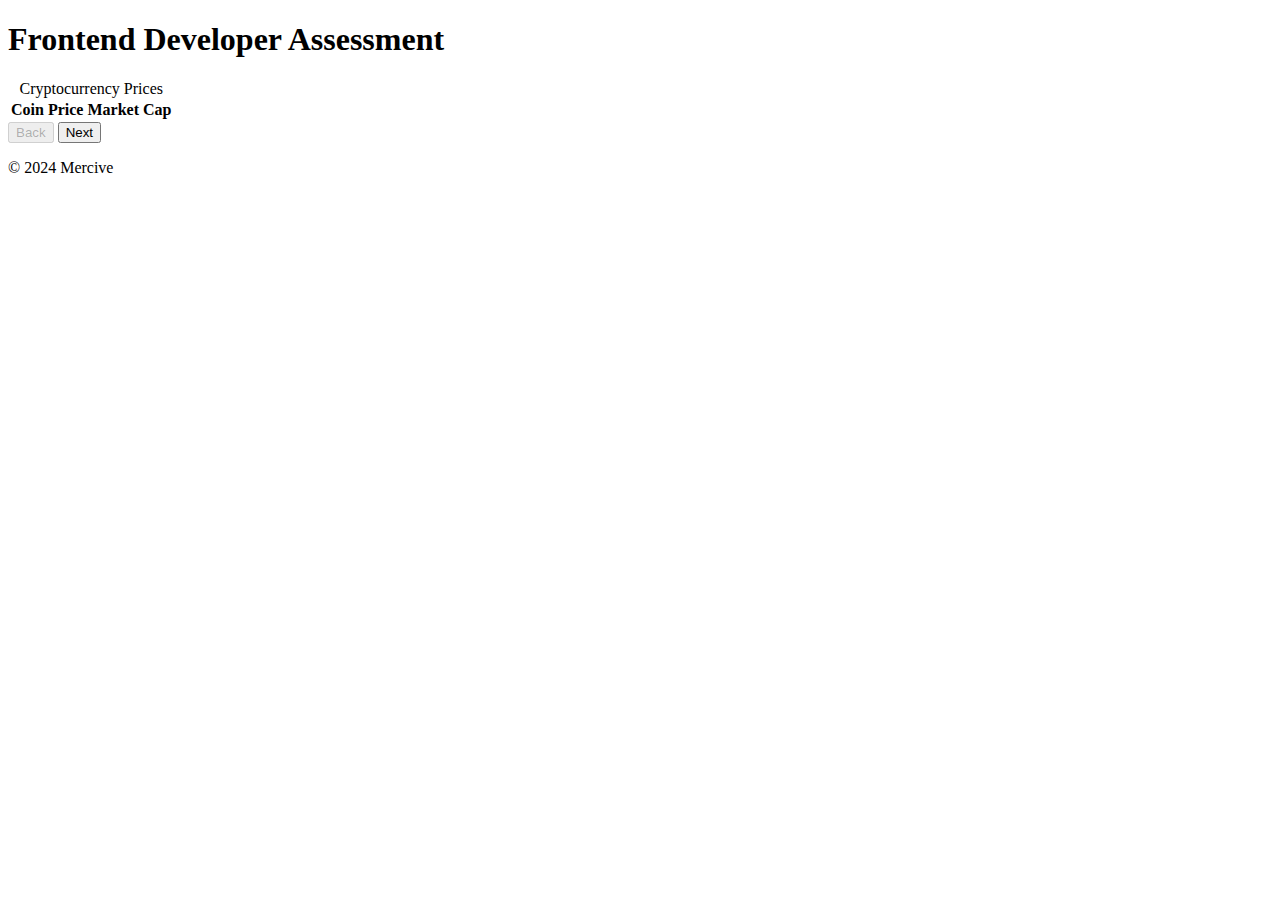
==== exercises/CryptoPrices/src/index.html @ a9d28c3c "Done with index for CryptoPrices" ====
<!DOCTYPE html>
<html lang="en">
  <head>
    <meta charset="UTF-8" />
    <meta name="viewport" content="width=device-width, initial-scale=1.0" />
    <meta http-equiv="X-UA-Compatible" content="ie=edge" />
    <title>Frontend Developer Assessment</title>
    <!-- Link to the CSS file -->
    <link rel="stylesheet" href="styles.css" />
  </head>
  <body>
    <header>
      <h1>Frontend Developer Assessment</h1>
    </header>

    <main>
      <!-- Add your HTML content here -->
      <section>
        <table id="cryptoTable">
          <caption>
            Cryptocurrency Prices
          </caption>
          <thead>
            <tr>
              <th>Coin</th>
              <th>Price</th>
              <th>Market Cap</th>
            </tr>
          </thead>
        </table>
        <tbody></tbody>
        <table>
          <div class="pagination">
            <button id="BackBtn" disabled>Back</button>
            <button id="nextBtn">Next</button>
          </div>
        </table>
      </section>
    </main>

    <footer>
      <p>&copy; 2024 Mercive</p>
    </footer>

    <!-- Link to the JavaScript file -->
    <script src="script.js"></script>
  </body>
</html>
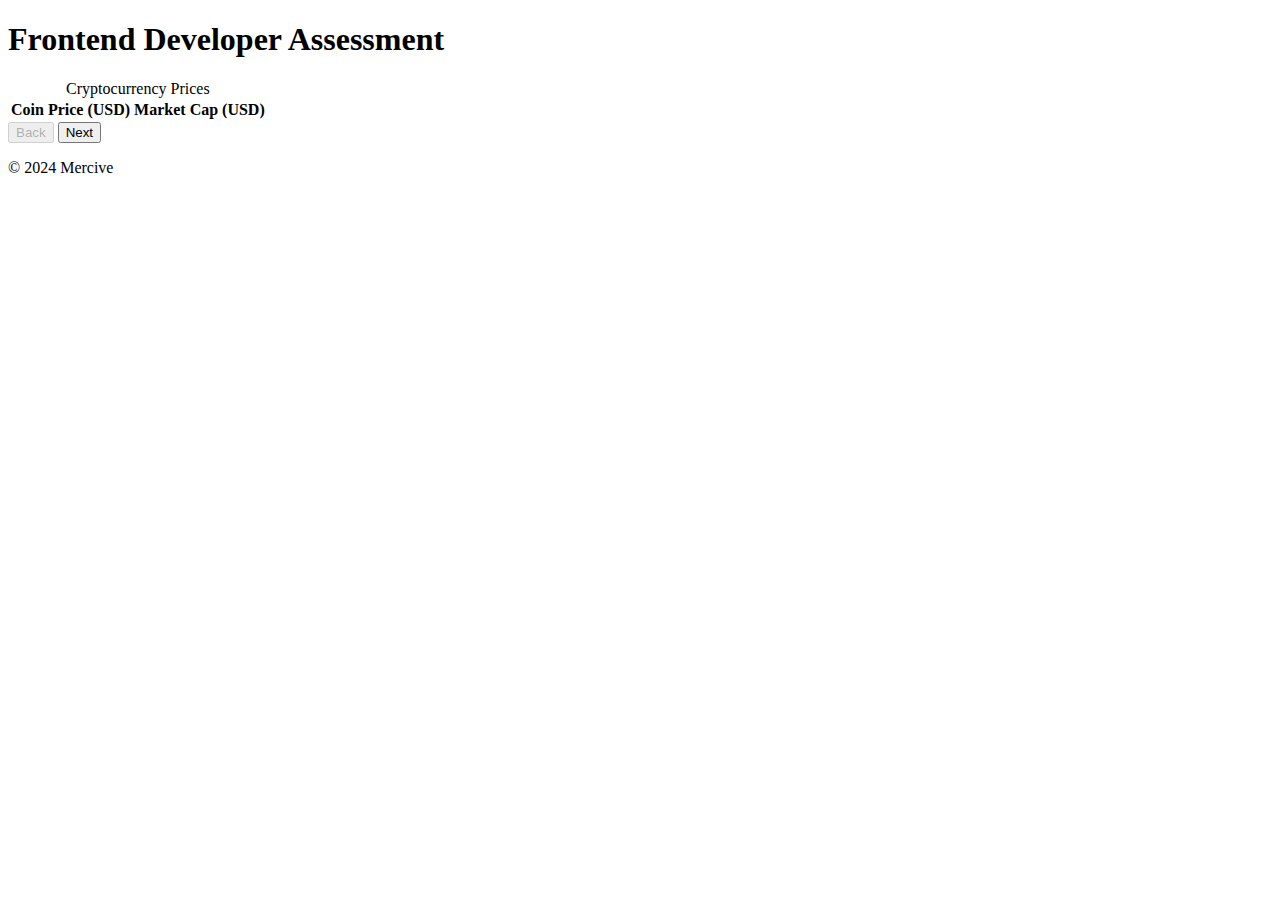
==== commit 935926bd: "Forget to add USD to price and market cap" ====
--- a/exercises/CryptoPrices/src/index.html
+++ b/exercises/CryptoPrices/src/index.html
@@ -23,18 +23,16 @@
           <thead>
             <tr>
               <th>Coin</th>
-              <th>Price</th>
-              <th>Market Cap</th>
+              <th>Price (USD)</th>
+              <th>Market Cap (USD)</th>
             </tr>
           </thead>
         </table>
         <tbody></tbody>
-        <table>
-          <div class="pagination">
-            <button id="BackBtn" disabled>Back</button>
-            <button id="nextBtn">Next</button>
-          </div>
-        </table>
+        <div class="pagination">
+          <button id="BackBtn" disabled>Back</button>
+          <button id="nextBtn">Next</button>
+        </div>
       </section>
     </main>
 
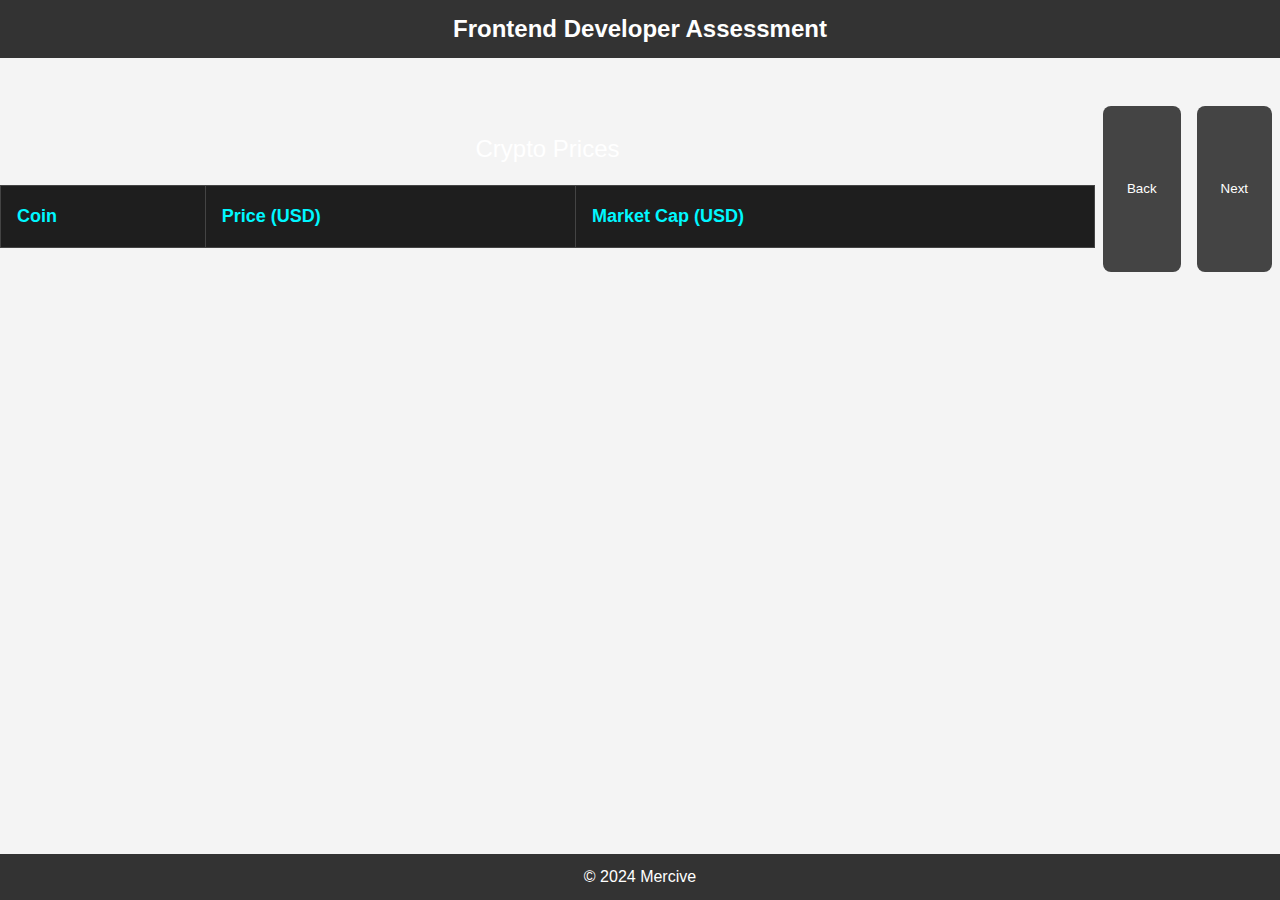
==== commit 69b96290: "started working on the js for cryptonPrices" ====
--- a/exercises/CryptoPrices/src/index.html
+++ b/exercises/CryptoPrices/src/index.html
@@ -15,25 +15,23 @@
 
     <main>
       <!-- Add your HTML content here -->
-      <section>
-        <table id="cryptoTable">
-          <caption>
-            Cryptocurrency Prices
-          </caption>
-          <thead>
-            <tr>
-              <th>Coin</th>
-              <th>Price (USD)</th>
-              <th>Market Cap (USD)</th>
-            </tr>
-          </thead>
-        </table>
-        <tbody></tbody>
-        <div class="pagination">
-          <button id="BackBtn" disabled>Back</button>
-          <button id="nextBtn">Next</button>
-        </div>
-      </section>
+      <table id="cryptoTable">
+        <caption>
+          Crypto Prices
+        </caption>
+        <thead>
+          <tr>
+            <th>Coin</th>
+            <th>Price (USD)</th>
+            <th>Market Cap (USD)</th>
+          </tr>
+        </thead>
+        <tbody>
+          <!-- Rows will be populated here -->
+        </tbody>
+      </table>
+      <button id="backBtn">Back</button>
+      <button id="nextBtn">Next</button>
     </main>
 
     <footer>
--- a/exercises/CryptoPrices/src/styles.css
+++ b/exercises/CryptoPrices/src/styles.css
@@ -0,0 +1,102 @@
+/* Reset some default styles */
+* {
+  margin: 0;
+  padding: 0;
+  box-sizing: border-box;
+}
+
+body {
+  font-family: Arial, sans-serif;
+  line-height: 1.6;
+  background-color: #f4f4f4;
+  color: #333;
+}
+
+/* Basic layout styles */
+header {
+  background-color: #333;
+  color: #fff;
+  padding: 10px;
+  text-align: center;
+}
+
+header h1 {
+  font-size: 24px;
+}
+
+main {
+  display: flex;
+  justify-content: center;
+  margin: 40px 0;
+}
+
+footer {
+  background-color: #333;
+  color: #fff;
+  text-align: center;
+  padding: 10px;
+  position: absolute;
+  bottom: 0;
+  width: 100%;
+}
+
+/* Add your CSS below here */
+
+/* Table styling */
+table {
+  width: 90%;
+  margin: 32px auto;
+  border-collapse: collapse;
+  background-color: #1e1e1e;
+  color: #fff;
+}
+
+caption {
+  font-size: 24px;
+  margin-bottom: 16px;
+  color: #fff;
+}
+
+th,
+td {
+  padding: 16px;
+  border: 1px solid #444;
+  text-align: left;
+}
+
+th {
+  color: #00f7ff;
+  font-size: 18px;
+}
+
+td {
+  font-size: 16px;
+}
+
+.high {
+  color: #00ff00;
+}
+
+.low {
+  color: #ff0000;
+}
+
+.pagination {
+  text-align: center;
+  margin-top: 16px;
+}
+
+button {
+  padding: 12px 24px;
+  margin: 8px;
+  background-color: #444;
+  color: #fff;
+  border: none;
+  border-radius: 8px;
+  cursor: pointer;
+}
+
+button:disabled {
+  background-color: #666;
+  cursor: not-allowed;
+}
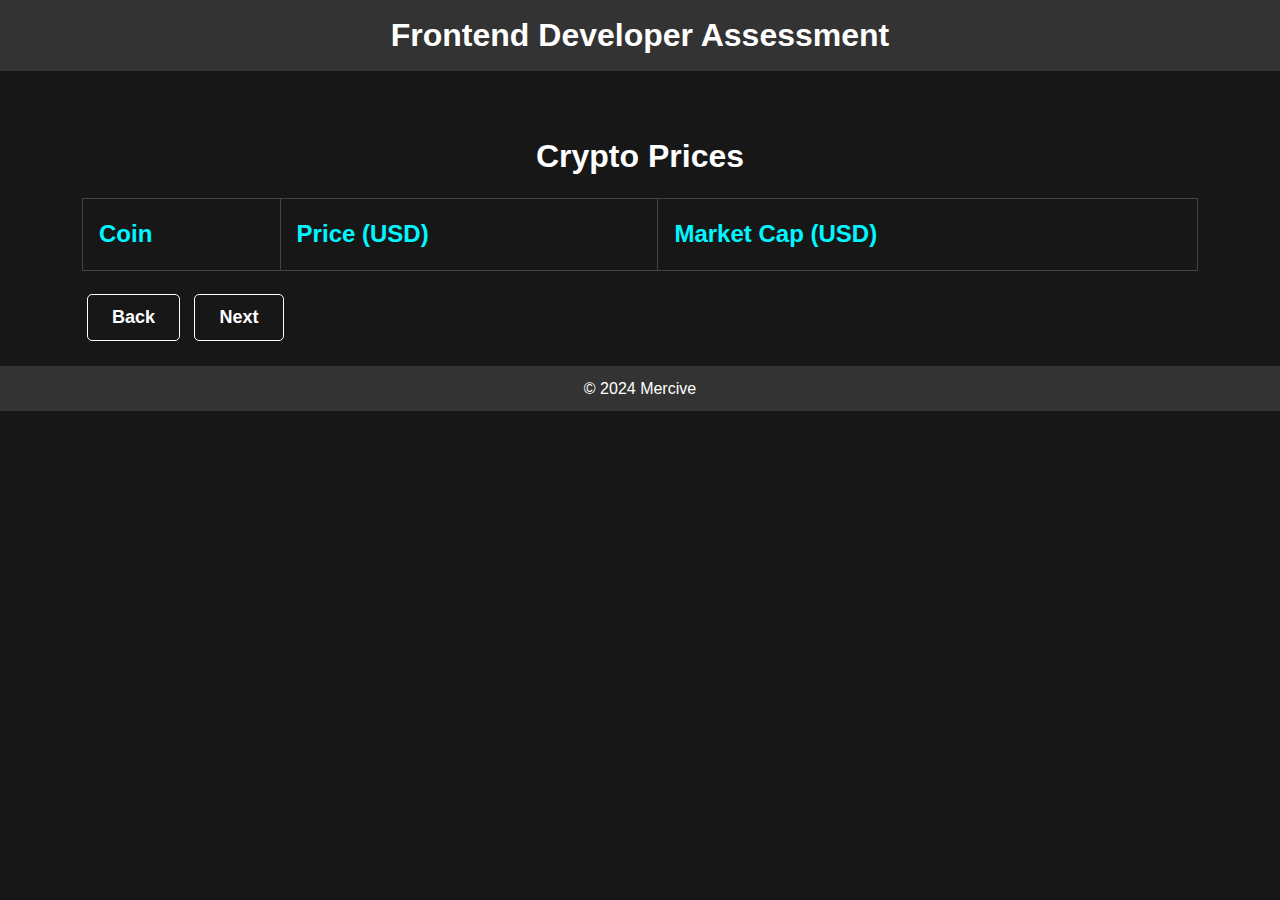
==== commit f2db83cb: "Everything seems to be working now" ====
--- a/exercises/CryptoPrices/src/index.html
+++ b/exercises/CryptoPrices/src/index.html
@@ -30,8 +30,11 @@
           <!-- Rows will be populated here -->
         </tbody>
       </table>
-      <button id="backBtn">Back</button>
-      <button id="nextBtn">Next</button>
+
+      <div class="pagination">
+        <button id="backBtn">Back</button>
+        <button id="nextBtn">Next</button>
+      </div>
     </main>
 
     <footer>
@@ -39,6 +42,6 @@
     </footer>
 
     <!-- Link to the JavaScript file -->
-    <script src="script.js"></script>
+    <script src="script.js" defer></script>
   </body>
 </html>
--- a/exercises/CryptoPrices/src/styles.css
+++ b/exercises/CryptoPrices/src/styles.css
@@ -8,8 +8,8 @@
 body {
   font-family: Arial, sans-serif;
   line-height: 1.6;
-  background-color: #f4f4f4;
-  color: #333;
+  background-color: #181718;
+  color: #fff;
 }
 
 /* Basic layout styles */
@@ -21,13 +21,14 @@
 }
 
 header h1 {
-  font-size: 24px;
+  font-size: 32px;
 }
 
 main {
   display: flex;
-  justify-content: center;
-  margin: 40px 0;
+  flex-direction: column;
+  align-items: center;
+  margin: 20px;
 }
 
 footer {
@@ -35,9 +36,6 @@
   color: #fff;
   text-align: center;
   padding: 10px;
-  position: absolute;
-  bottom: 0;
-  width: 100%;
 }
 
 /* Add your CSS below here */
@@ -45,14 +43,15 @@
 /* Table styling */
 table {
   width: 90%;
-  margin: 32px auto;
+  margin: 40px auto;
+  margin-bottom: 2px;
   border-collapse: collapse;
-  background-color: #1e1e1e;
   color: #fff;
 }
 
 caption {
-  font-size: 24px;
+  font-size: 32px;
+  font-weight: bold;
   margin-bottom: 16px;
   color: #fff;
 }
@@ -66,37 +65,54 @@
 
 th {
   color: #00f7ff;
-  font-size: 18px;
+  font-size: 24px;
 }
 
 td {
-  font-size: 16px;
+  font-size: 20px;
+}
+
+.price-container {
+  display: flex;
+  justify-content: space-between;
+  align-items: center;
 }
 
 .high {
   color: #00ff00;
+  background-color: #203309;
+  padding: 10px;
 }
 
 .low {
   color: #ff0000;
+  background-color: #5c0c1d;
+  padding: 10px;
 }
 
 .pagination {
-  text-align: center;
+  text-align: left; /* Aligns the buttons to the left */
   margin-top: 16px;
+  width: 90%; /* Set the width to match the table */
 }
 
 button {
   padding: 12px 24px;
-  margin: 8px;
-  background-color: #444;
+  margin: 5px;
+  background-color: #181718;
   color: #fff;
-  border: none;
-  border-radius: 8px;
+  font-weight: bold;
+  font-size: large;
+  border: solid 1px #fff;
+  border-radius: 5px;
   cursor: pointer;
+  transition: background-coloe 0.3s;
+}
+
+button:hover {
+  padding: 13px 25px;
 }
 
 button:disabled {
-  background-color: #666;
   cursor: not-allowed;
 }
